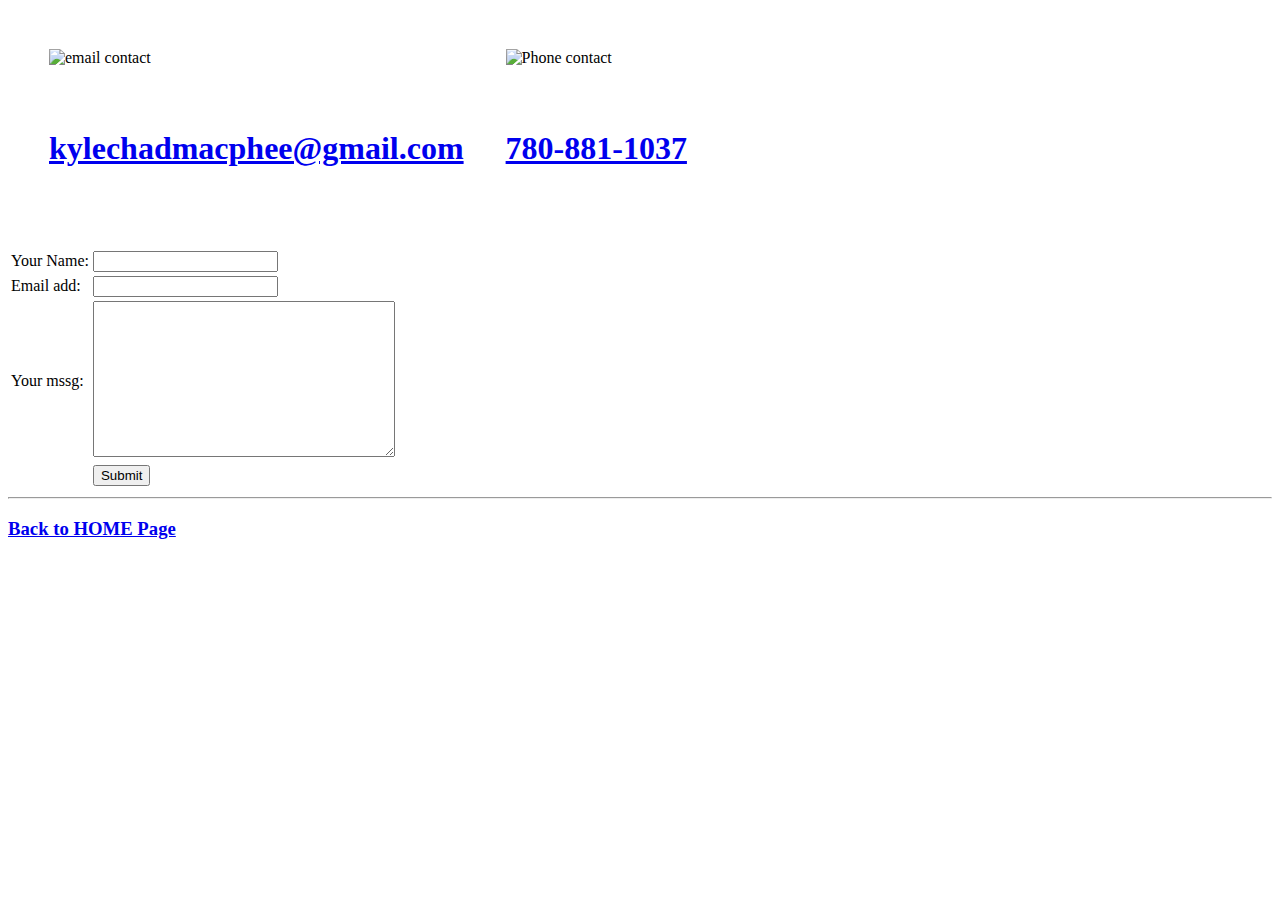
==== contact-info.html @ af8e6ff2 "Added initial website information" ====
<!DOCTYPE html>
<html>

    <head>
        <meta charset="UTF-8">
        <meta http-equiv="X-UA-Compatible" content="IE=edge">
    <meta name="viewport" content="width=device-width, initial-scale=1.0">
    <title>Contact Info (⌐■_■)</title>
    </head>

    <body>

        <table cellspacing="40">
            <tr>
                <td>
                    <img src="C:\Users\KM137723\Downloads\image (1).png" alt="email contact">  
                </td>
                <td>
                    <img src="C:\Users\KM137723\Downloads\image.png" alt="Phone contact">
                </td>
            </tr>
            <tr>
                <td>
                    <h1><a href="mailto:kylechadmacphee@gmail.com">kylechadmacphee@gmail.com</a></h1>
                </td>
                <td>
                    <h1><a href="tel:+17808811037">780-881-1037</a></h1>
                </td>
            </tr>
        <!-- <img src="C:\Users\KM137723\Downloads\image.png" alt="Phone contact">
        <h1><a href="tel:+17808811037">780-881-1037</a></h1>
        <img src="C:\Users\KM137723\Downloads\image (1).png" alt="email contact">
        <h1><a href="mailto:kylechadmacphee@gmail.com">kylechadmacphee@gmail.com</a></h1> -->
     
    <form action="mailto:kylechadmacphee@gmail.com" method="post" enctype="text/plain">
        <table>
            <tr>
                <td>
                    <label>Your Name:</label>
                </td>
                <td>
                    <input type="text" name="yourName" value="">
                </td>
                    <br>
            </tr>
            <tr>
                <td>
                    <label for="">Email add:</label>
                </td>
                <td>
                    <input type="email" name="yourEmail">
                </td>
            </tr>
            <tr>
                <td>
                    <label for="">Your mssg:</label>
                </td>
                <td>
                    <textarea name="yourMessage" id="" cols="35" rows="10"></textarea>
                </td>
            </tr>
            <tr>
                <td>
                </td>
                <td>
                    <input type="submit" name="">
                </td>
            </tr>
        </table>
    </form>
    <hr>
    <h3>        
        <a href="C:/Users/KM137723/Desktop/Webdev/personal-site/index.html"><strong>Back to HOME Page</strong></a>
    </h3>
    </body>

</html>
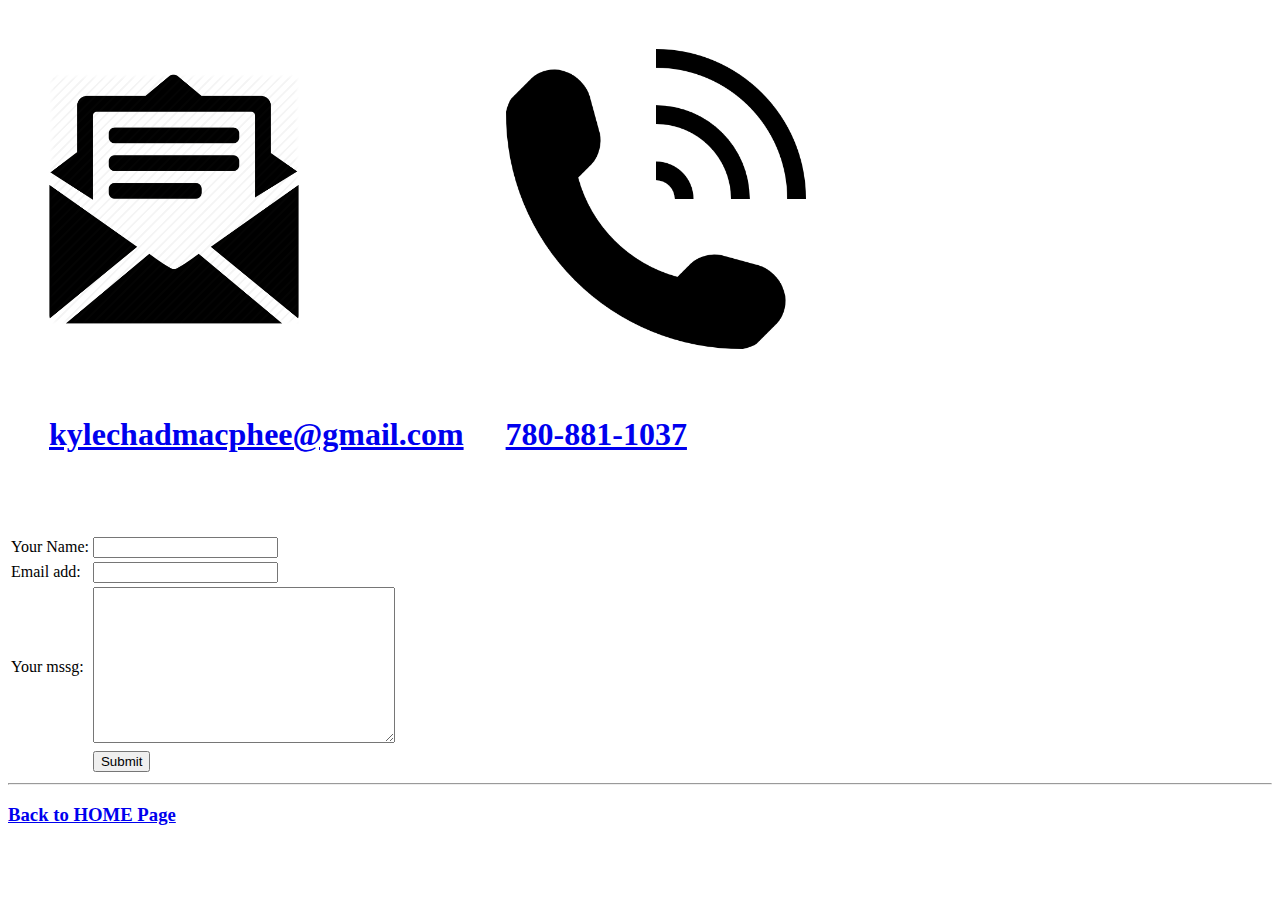
==== commit 0ac437ce: "links updated for pics" ====
--- a/contact-info.html
+++ b/contact-info.html
@@ -13,10 +13,10 @@
         <table cellspacing="40">
             <tr>
                 <td>
-                    <img src="C:\Users\KM137723\Downloads\image (1).png" alt="email contact">  
+                    <img src="https://alphalinux1.github.io/website/image%20(1).png" alt="email contact">  
                 </td>
                 <td>
-                    <img src="C:\Users\KM137723\Downloads\image.png" alt="Phone contact">
+                    <img src="https://alphalinux1.github.io/website/image.png" alt="Phone contact">
                 </td>
             </tr>
             <tr>
@@ -70,8 +70,8 @@
     </form>
     <hr>
     <h3>        
-        <a href="C:/Users/KM137723/Desktop/Webdev/personal-site/index.html"><strong>Back to HOME Page</strong></a>
+        <a href="https://alphalinux1.github.io/website/"><strong>Back to HOME Page</strong></a>
     </h3>
     </body>
 
-</html>+</html>
